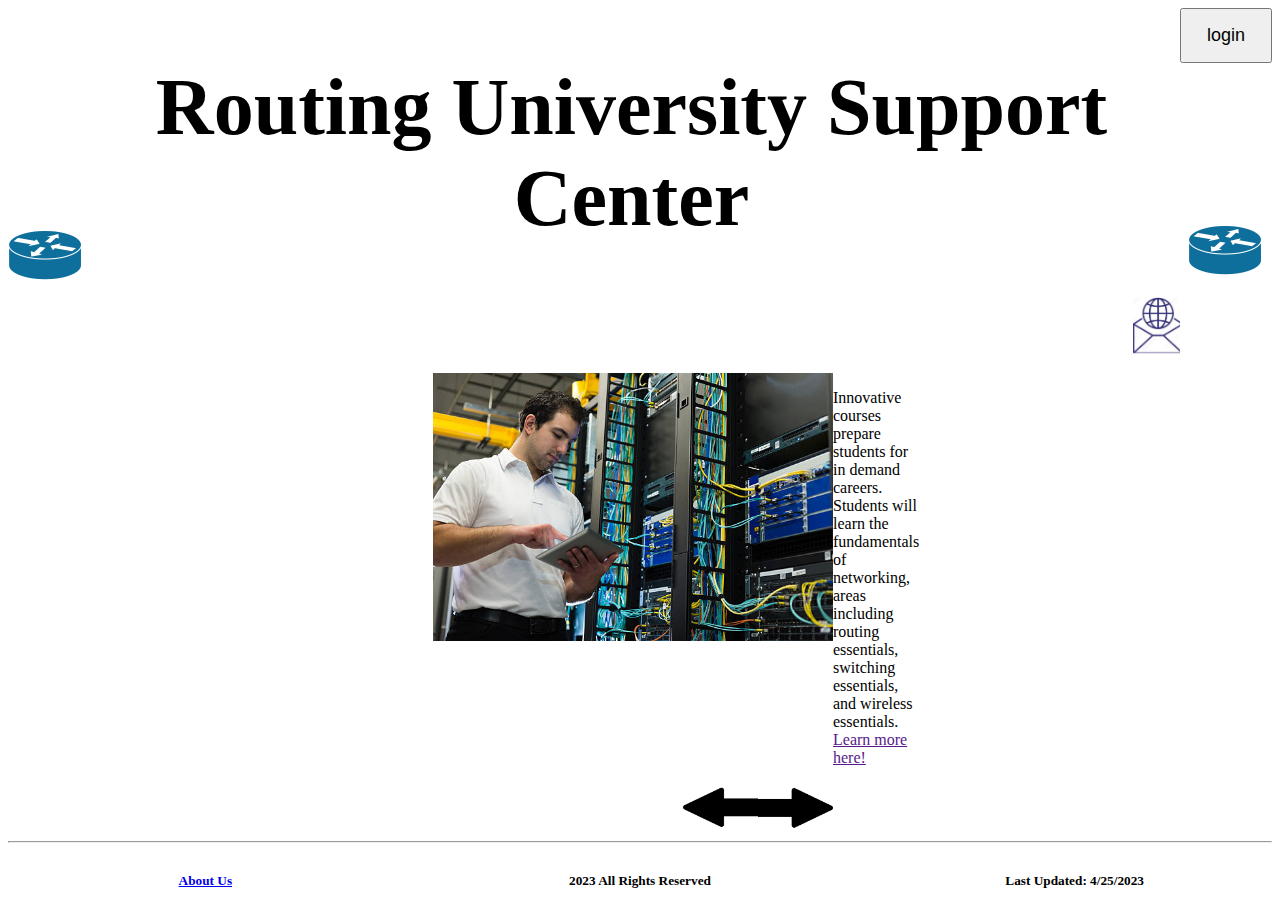
==== index.html @ 978ea448 "update" ====
<!DOCTYPE html>
<html>
<head>
<link rel="stylesheet" href="css/homepage.css">
<title>RUSC Homepage</title>
<link rel="icon" type="image/x-icon" href="assets/icon.ico">

</head>
<body>



<div class="grid-container">
	
	
	<div>
		<img class="imgRout2" src="assets/router.png">
		
	</div>
	
	<div class="title">
	<h1>Routing University Support Center</h1>
	<marquee>
		<img src="assets/packet.jpg">
	
	</marquee>
	<div>
		<div class="grid-container-info">
			<div>
			<img class="imgGuy" src="assets/guy.jpg">
			</div>
			<div>
			<p>Innovative courses prepare students for in demand careers. Students will learn the fundamentals of networking, areas including routing essentials, switching essentials, and wireless essentials. <a href="">Learn more here!</a> </p>
			</div>
			
			
		</div>
		
		<div class="grid-container-arrow">
			<img class="imgArrow" src="assets/larrow.png">
			<img class="imgArrow" src="assets/rarrow.png">
		</div>
		
		
		
	</div>
	
	
	
	</div>
	
	<div class="loginButton">
		<button>login</button>
		<img class="imgRout" src="assets/router.png">
	</div>
	
	

</div>

<hr>

<div class="footer">
<h5><a href="html/aboutus.html">About Us</a></h5>
<h5>2023 All Rights Reserved</h5>
<h5>Last Updated: 4/25/2023</h5>
</div>


</body>
</html>
---- css/homepage.css ----
.grid-container {
	display: grid;
	grid-template-columns: 1fr 24fr 2fr;
}

.loginButton {
	text-align: center;

	
}

marquee{
	behavior: scroll;
	direction: right;
}

img{
	length: 50px;
	width: 50px;
}

.imgRout{
	padding-top: 150px;
	length: 75px;
	width: 75px;
}

.imgRout2{
	padding-top: 210px;
	length: 75px;
	width: 75px;
}

.imgGuy{
	length: 400px;
	width: 400px;
}

button{
	font-size: 18px;
	padding: 15px 25px;
}
h1 {
	text-align: center;
	
}
.title {
	font-size: 40px;

}

.grid-container-info{
	padding-left:350px;
	display: grid;
	grid-template-columns: 0.5fr 0.2fr;
}

p{
	font-size: 16px;	
}

.grid-container-arrow{
	padding-left: 600px;
	text-align: center;
	display: grid;
	grid-template-columns: 0.15fr 0.15fr;
}

.imgArrow{ 
	length: 75px;
	width: 75px;
}

.line{
	height: 1px;
	border: 0;
	color: black;
}

.footer{
	display: grid;
	grid-template-columns: 1fr 1fr 1fr;
	gap: 40px;
	justify-items: center;
}
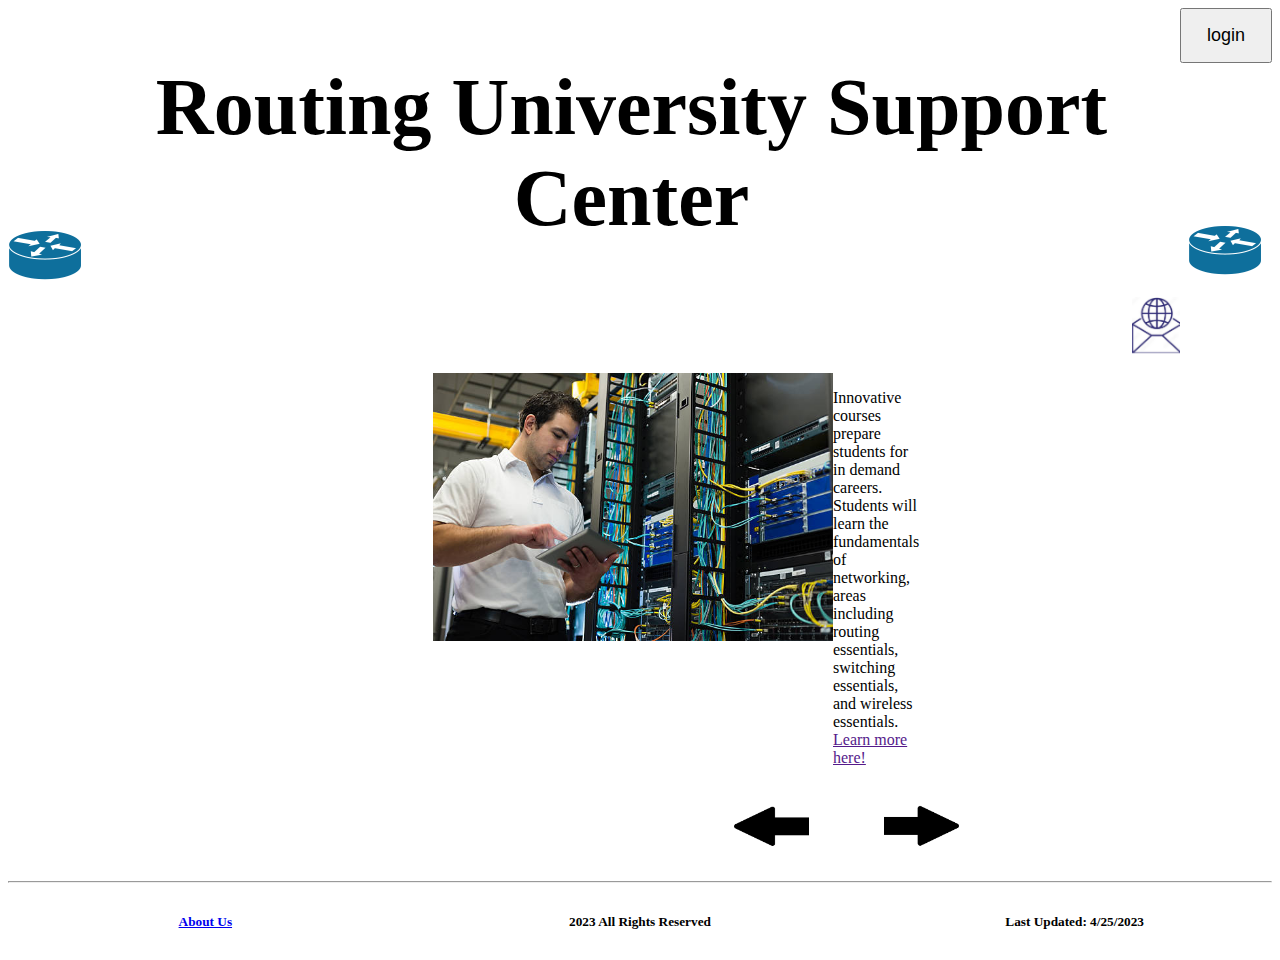
==== commit 82b82172: "feat: add dynamic buttons" ====
--- a/index.html
+++ b/index.html
@@ -37,8 +37,14 @@
 		</div>
 		
 		<div class="grid-container-arrow">
-			<img class="imgArrow" src="assets/larrow.png">
-			<img class="imgArrow" src="assets/rarrow.png">
+		
+			<button id="arrow-Button"style="width:fit-content; height: 10vh; margin-left: 2vw; align-self: center;"  >
+ 					<img class="imgArrow" src="assets/larrow.png">
+			 </button>
+			 <button id="arrow-Button"style="width:fit-content; height: 10vh; margin-left: 2vw; align-self: center;"  >
+ 					<img class="imgArrow" id="nextProd" src="assets/rarrow.png" >
+			 </button>
+               
 		</div>
 		
 		
--- a/css/homepage.css
+++ b/css/homepage.css
@@ -3,6 +3,17 @@
 	grid-template-columns: 1fr 24fr 2fr;
 }
 
+#arrow-Button:active {
+
+  background-color: transparent;
+  transform: translateY(4px);
+}
+
+#arrow-Button{
+  background: transparent;
+  border: none;
+  width: 2vw; 
+}
 .loginButton {
 	text-align: center;
 
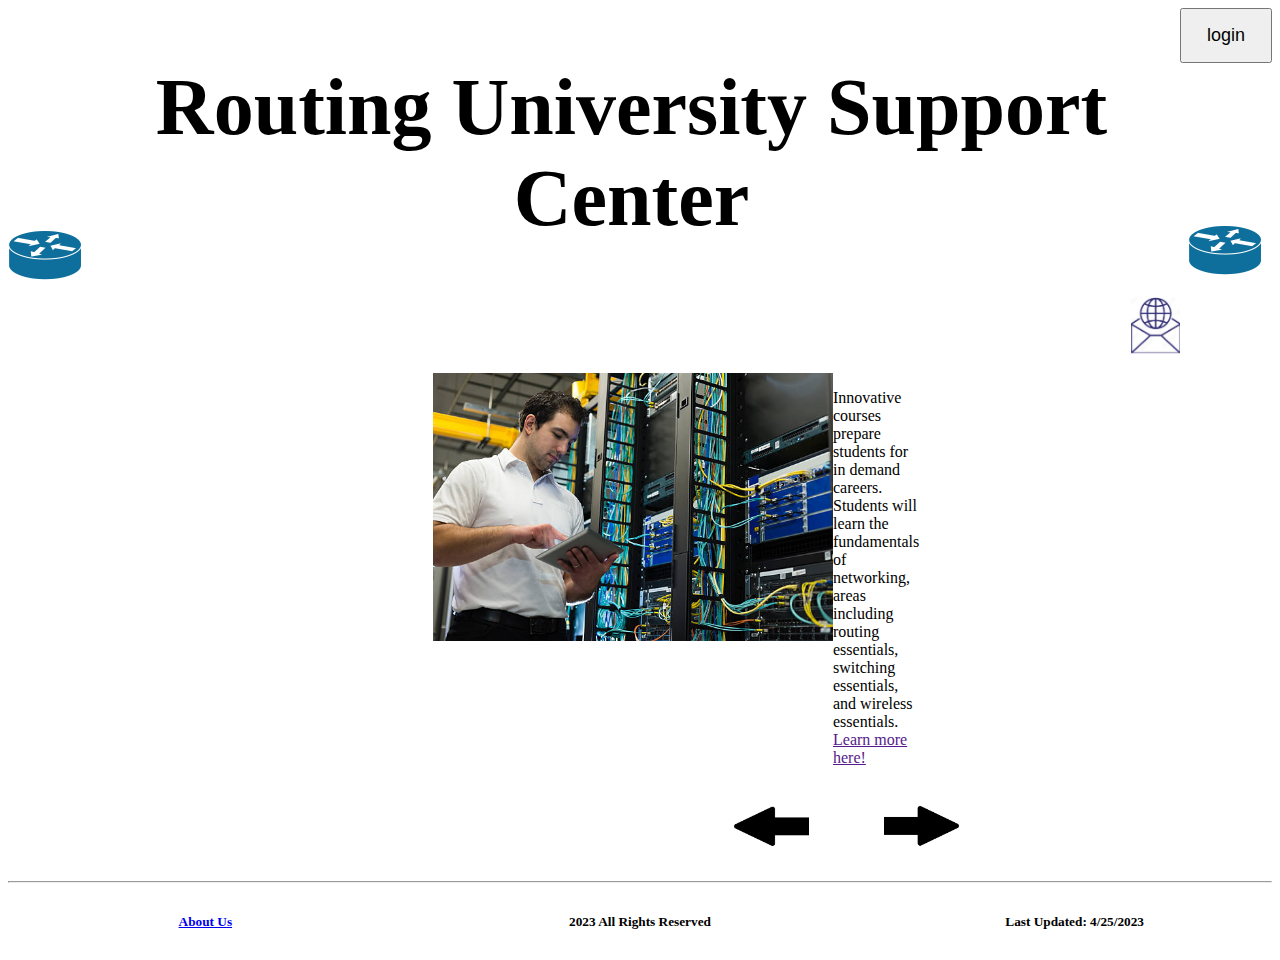
==== commit d0bb3a7e: "feature: added dynamic homepage image" ====
--- a/index.html
+++ b/index.html
@@ -4,7 +4,6 @@
 <link rel="stylesheet" href="css/homepage.css">
 <title>RUSC Homepage</title>
 <link rel="icon" type="image/x-icon" href="assets/icon.ico">
-
 </head>
 <body>
 
@@ -27,7 +26,7 @@
 	<div>
 		<div class="grid-container-info">
 			<div>
-			<img class="imgGuy" src="assets/guy.jpg">
+			<img class="imgGuy"  id="homeImage" src="assets/guy.jpg">
 			</div>
 			<div>
 			<p>Innovative courses prepare students for in demand careers. Students will learn the fundamentals of networking, areas including routing essentials, switching essentials, and wireless essentials. <a href="">Learn more here!</a> </p>
@@ -38,10 +37,10 @@
 		
 		<div class="grid-container-arrow">
 		
-			<button id="arrow-Button"style="width:fit-content; height: 10vh; margin-left: 2vw; align-self: center;"  >
+			<button id="leftarrow-Button"style="width:fit-content; height: 10vh; margin-left: 2vw; align-self: center;"  >
  					<img class="imgArrow" src="assets/larrow.png">
 			 </button>
-			 <button id="arrow-Button"style="width:fit-content; height: 10vh; margin-left: 2vw; align-self: center;"  >
+			 <button id="rightarrow-Button"style="width:fit-content; height: 10vh; margin-left: 2vw; align-self: center;"  >
  					<img class="imgArrow" id="nextProd" src="assets/rarrow.png" >
 			 </button>
                
@@ -73,5 +72,6 @@
 </div>
 
 
+  <script src="../js/index.js"></script>
 </body>
 </html>--- a/css/homepage.css
+++ b/css/homepage.css
@@ -3,17 +3,31 @@
 	grid-template-columns: 1fr 24fr 2fr;
 }
 
-#arrow-Button:active {
+#leftarrow-Button:active {
 
   background-color: transparent;
   transform: translateY(4px);
 }
 
-#arrow-Button{
+
+#rightarrow-Button:active {
+
+  background-color: transparent;
+  transform: translateY(4px);
+}
+
+#leftarrow-Button{
   background: transparent;
   border: none;
   width: 2vw; 
 }
+
+#rightarrow-Button{
+  background: transparent;
+  border: none;
+  width: 2vw; 
+}
+
 .loginButton {
 	text-align: center;
 
